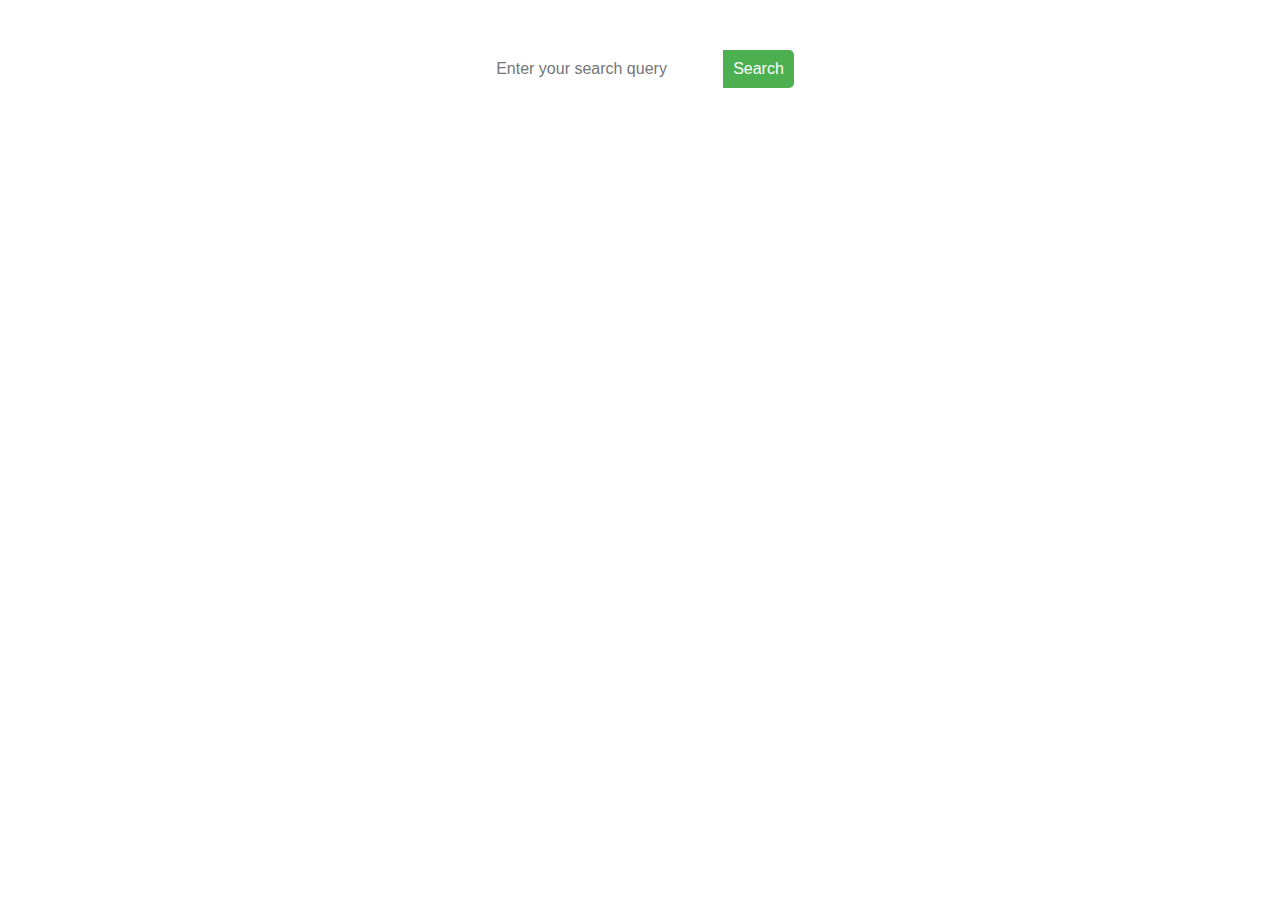
==== search_test_website/search_page.html @ a4e13285 "Moved test web page and made it a bit cuter with ChatGPT help." ====
<!DOCTYPE html>
<html>
  <head>
    <link rel="stylesheet" type="text/css" href="style.css">
    <script src="https://code.jquery.com/jquery-3.6.0.min.js"></script>
    <script>
      function search() {
        var query = $("#search-box").val();
        $.ajax({
          type: "POST",
          url: "https://7pickqr2ub.execute-api.ap-southeast-2.amazonaws.com/prod/search?q=" + query,
          success: function(data) {
            $("#search-results").html(JSON.stringify(data));
          },
          error: function(xhr, status, error) {
            console.log(xhr);
            console.log(status);
            console.log(error);
          }
        });
      }
    </script>
  </head>
  <body>
    <div class="search-container">
      <input type="text" id="search-box" placeholder="Enter your search query">
      <button onclick="search()">Search</button>
    </div>
    <div id="search-results"></div>
  </body>
</html>
---- search_test_website/style.css ----
body {
    font-family: Arial, sans-serif;
  }
  
  .search-container {
    display: flex;
    align-items: center;
    justify-content: center;
    margin: 50px;
  }
  
  #search-box {
    padding: 10px;
    font-size: 16px;
    border-radius: 5px 0 0 5px;
    border: none;
    margin-right: 10px;
  }
  
  button {
    padding: 10px;
    font-size: 16px;
    border-radius: 0 5px 5px 0;
    background-color: #4CAF50;
    color: white;
    border: none;
  }
  
  #search-results {
    margin: 50px;
    font-size: 16px;
  }
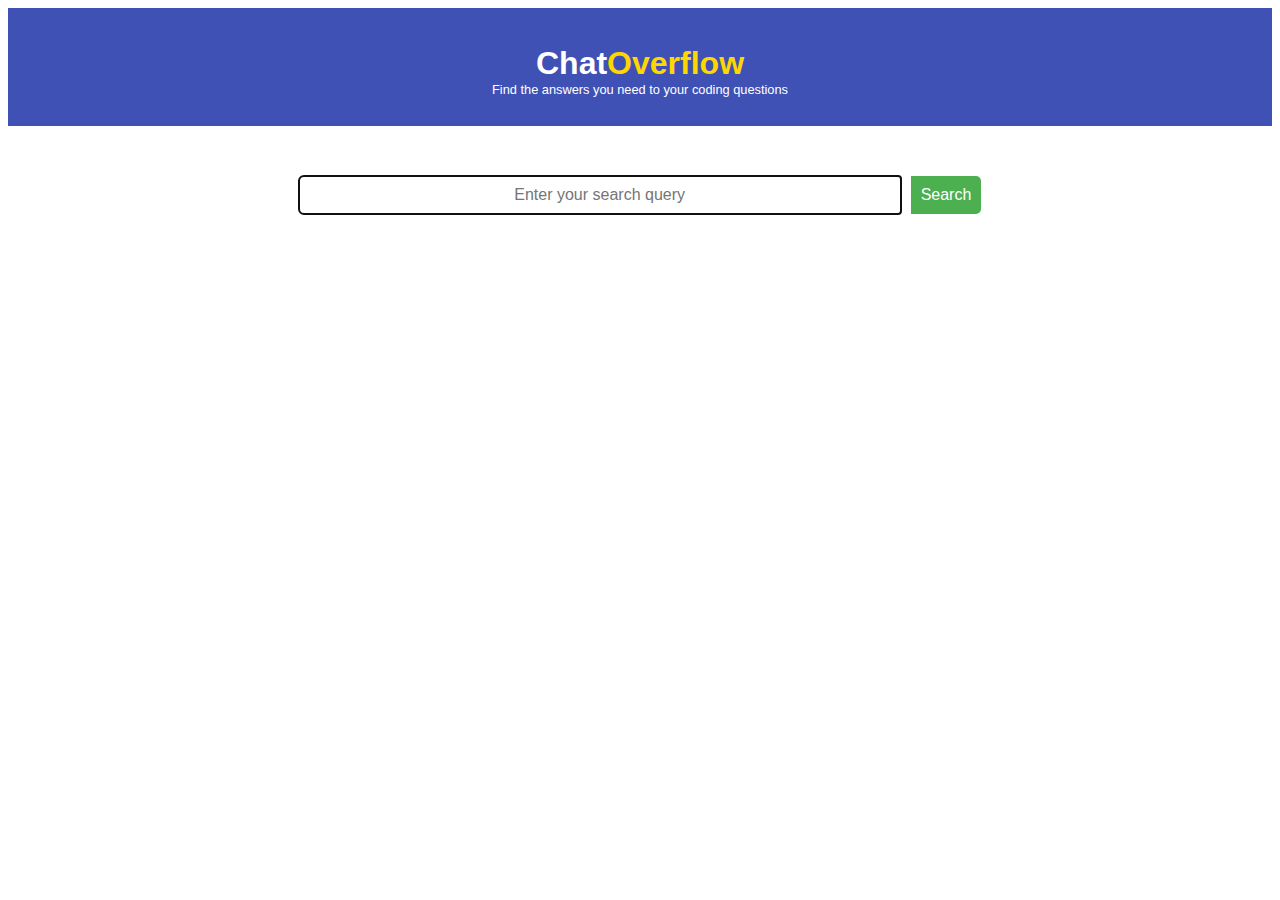
==== commit ddd2c3f0: "Improved Search UI. Thanks ChatGPT!" ====
--- a/search_test_website/search_page.html
+++ b/search_test_website/search_page.html
@@ -10,7 +10,27 @@
           type: "POST",
           url: "https://7pickqr2ub.execute-api.ap-southeast-2.amazonaws.com/prod/search?q=" + query,
           success: function(data) {
-            $("#search-results").html(JSON.stringify(data));
+            //$("#search-results").html(JSON.stringify(data));
+            let conversations = JSON.parse(JSON.stringify(data));
+            let searchResultsDiv = $("#search-results");
+            searchResultsDiv.innerHTML="";
+            for (let conv_i = 0; conv_i < conversations.length; conv_i++){
+              console.log(conversations);
+              let conversation = conversations[conv_i]["text"];
+              let messages = conversation.split("--------------------------");
+              let conversationDiv = $("#conversation");
+    
+              for (let i = 0; i < messages.length; i++) {
+                let message = messages[i];
+                let messageContainer = $("<div>", { class: "message-container" });
+                let messageDiv = $("<div>", { class: "message" });
+                let messageContent = $("<div>", { class: "message-content", text: message });
+                messageDiv.append(messageContent);
+                messageContainer.append(messageDiv);
+                conversationDiv.append(messageContainer);
+                searchResultsDiv.append(messageContainer);
+              }
+            }
           },
           error: function(xhr, status, error) {
             console.log(xhr);
@@ -22,10 +42,22 @@
     </script>
   </head>
   <body>
+    <div class="header">
+      <h1>Chat<span class="highlight">Overflow</span></h1>
+      <p>Find the answers you need to your coding questions</p>
+    </div>
     <div class="search-container">
-      <input type="text" id="search-box" placeholder="Enter your search query">
+      <input type="text" id="search-box" placeholder="Enter your search query" autofocus>
       <button onclick="search()">Search</button>
     </div>
     <div id="search-results"></div>
+  <script>
+    document.getElementById("search-box").addEventListener("keyup", function(event) {
+      event.preventDefault();
+      if (event.keyCode === 13) {
+        search();
+      }
+    });
+  </script>
   </body>
 </html>
--- a/search_test_website/style.css
+++ b/search_test_website/style.css
@@ -15,6 +15,9 @@
     border-radius: 5px 0 0 5px;
     border: none;
     margin-right: 10px;
+    width: 50%;
+    display: flex;
+    text-align: center;
   }
   
   button {
@@ -30,4 +33,60 @@
     margin: 50px;
     font-size: 16px;
   }
-  +  
+  #conversation {
+    width: 80%;
+    margin: 0 auto;
+  }
+  
+  .message-container {
+    border-bottom: 1px solid #ccc;
+    padding-bottom: 10px;
+    margin-bottom: 10px;
+    font-family: Arial, sans-serif;
+    font-size: 16px;
+    line-height: 1.5;
+  }
+  
+  .message {
+    display: flex;
+    align-items: flex-start;
+    font-weight: bold;
+    margin-bottom: 12px;
+  }
+  
+  .message-content {
+    padding: 10px;
+    background-color: #f1f1f1;
+    border-radius: 5px;
+    margin-right: 10px;
+    margin-bottom: 12px;
+    white-space: pre-wrap;
+  }
+
+  .message-separator {
+    border-top: 1px solid #ccc;
+    margin: 12px 0;
+  }
+
+  .header {
+    text-align: center;
+    background-color: #3F51B5;
+    color: white;
+    padding: 1em 0;
+  }
+  
+  .header h1 {
+    font-size: 2em;
+    margin-bottom: 0;
+  }
+  
+  .header .highlight {
+    color: #FFD600;
+  }
+  
+  .header p {
+    margin-top: 0;
+    font-size: 0.8em;
+    font-weight: lighter;
+  }
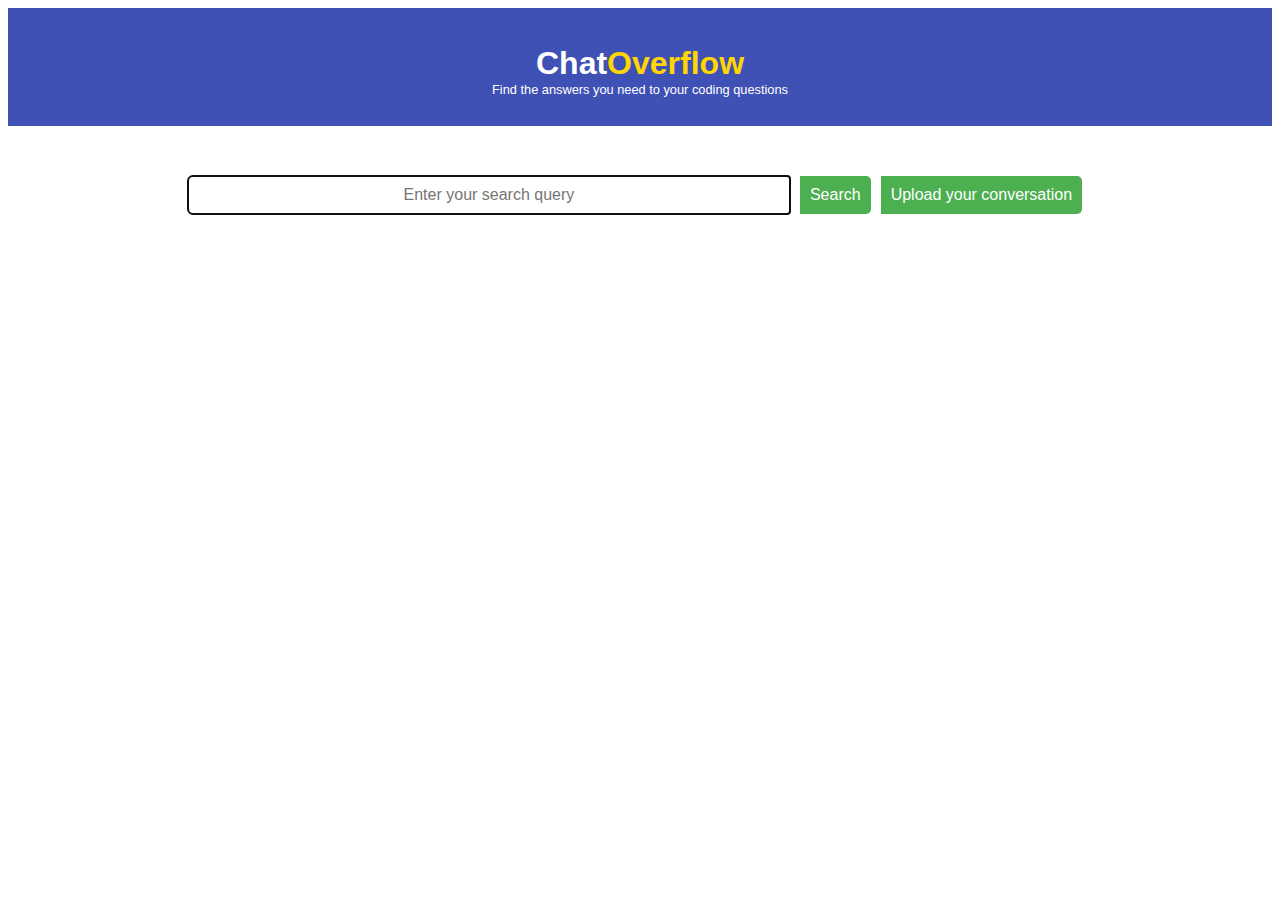
==== commit c8818573: "Indexing and search now working properly. Added link to upload of conversations and slightly improve" ====
--- a/search_test_website/search_page.html
+++ b/search_test_website/search_page.html
@@ -10,15 +10,14 @@
           type: "POST",
           url: "https://7pickqr2ub.execute-api.ap-southeast-2.amazonaws.com/prod/search?q=" + query,
           success: function(data) {
-            //$("#search-results").html(JSON.stringify(data));
             let conversations = JSON.parse(JSON.stringify(data));
             let searchResultsDiv = $("#search-results");
-            searchResultsDiv.innerHTML="";
+            console.log(conversations.length)
+            searchResultsDiv.empty();
             for (let conv_i = 0; conv_i < conversations.length; conv_i++){
               console.log(conversations);
               let conversation = conversations[conv_i]["text"];
               let messages = conversation.split("--------------------------");
-              let conversationDiv = $("#conversation");
     
               for (let i = 0; i < messages.length; i++) {
                 let message = messages[i];
@@ -27,9 +26,10 @@
                 let messageContent = $("<div>", { class: "message-content", text: message });
                 messageDiv.append(messageContent);
                 messageContainer.append(messageDiv);
-                conversationDiv.append(messageContainer);
                 searchResultsDiv.append(messageContainer);
               }
+              searchResultsDiv.append('<div class="group-separator">')
+              searchResultsDiv.append("</div></br></br>")
             }
           },
           error: function(xhr, status, error) {
@@ -48,10 +48,17 @@
     </div>
     <div class="search-container">
       <input type="text" id="search-box" placeholder="Enter your search query" autofocus>
-      <button onclick="search()">Search</button>
+      <button class="button" onclick="search()">Search</button>
+        <a class="button" href="https://chatoverflow.retool.com/embedded/public/f07fa3a5-8f91-4011-8d7f-1217d4a79ee6">Upload your conversation</a>
+      </form>    
     </div>
     <div id="search-results"></div>
   <script>
+    function changeLabel(){
+      var input = document.getElementById("file-input");
+      var label = document.getElementById("label-file-input");
+      label.innerHTML = input.files[0].name;
+    }
     document.getElementById("search-box").addEventListener("keyup", function(event) {
       event.preventDefault();
       if (event.keyCode === 13) {
--- a/search_test_website/style.css
+++ b/search_test_website/style.css
@@ -8,7 +8,7 @@
     justify-content: center;
     margin: 50px;
   }
-  
+
   #search-box {
     padding: 10px;
     font-size: 16px;
@@ -19,14 +19,19 @@
     display: flex;
     text-align: center;
   }
+
+  a {
+    text-decoration:none;
+  }
   
-  button {
+  .button {
     padding: 10px;
     font-size: 16px;
     border-radius: 0 5px 5px 0;
     background-color: #4CAF50;
     color: white;
     border: none;
+    margin-right: 10px;
   }
   
   #search-results {
@@ -90,3 +95,20 @@
     font-size: 0.8em;
     font-weight: lighter;
   }
+
+  .group-separator {
+    border-bottom: 2px solid blue;
+  }
+
+  .group-separator {
+    background-color: #d9edf7;
+  }
+
+  .group-separator::after {
+    content: "";
+    display: block;
+    width: 100%;
+    height: 2px;
+    background-color: blue;
+    margin-top: 10px;
+}
